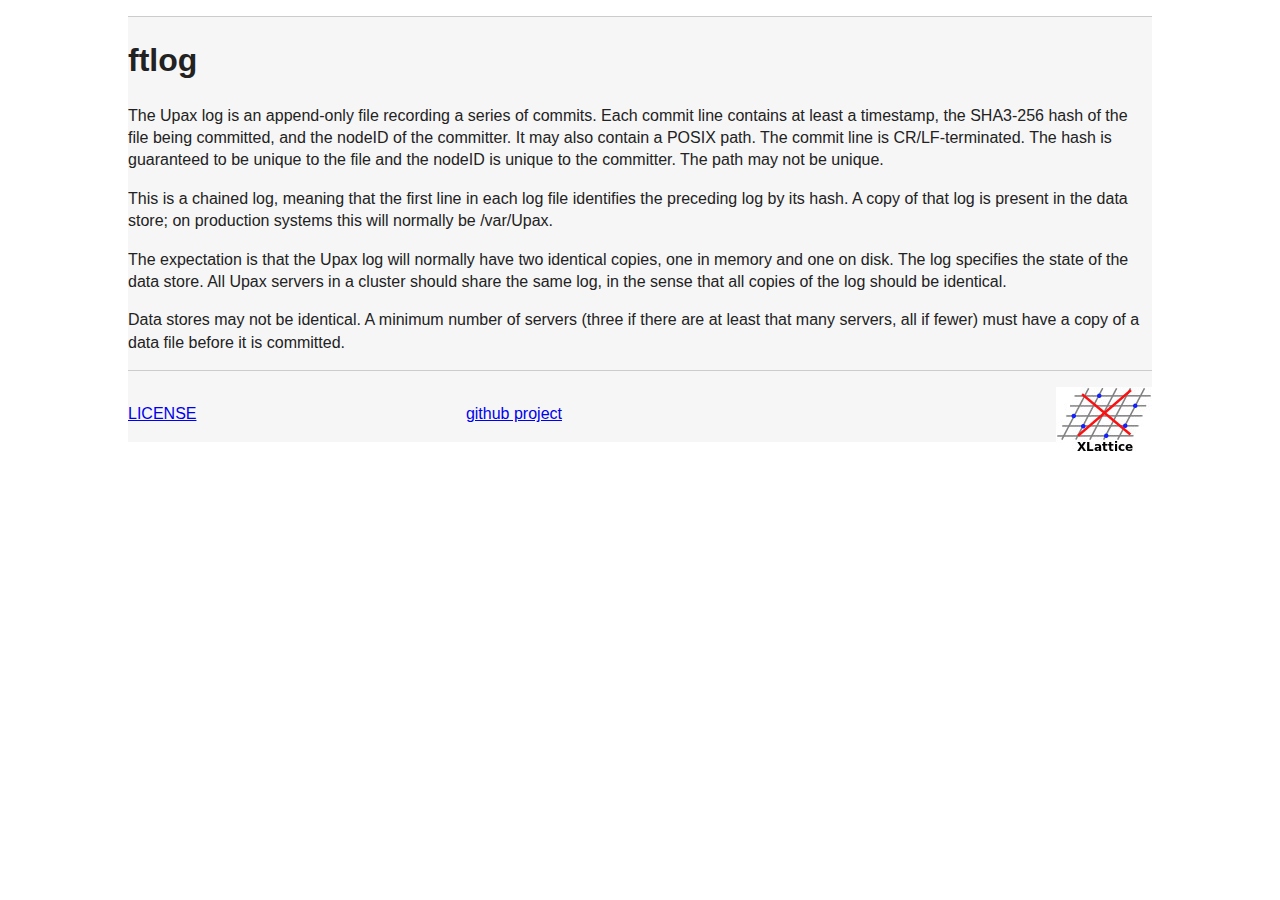
==== ftLog.html @ 0f62d9dd "new page layout" ====
<!DOCTYPE html PUBLIC "-//W3C//DTD XHTML 1.0 Transitional//EN" "http://www.w3.org/TR/xhtml1/DTD/xhtml1-transitional.dtd">
<html xmlns="http://www.w3.org/1999/xhtml">
<head>
  <title>ftLog</title>
  <meta charset="utf-8" />
  <link rel="stylesheet" type="text/css" href="css/main.css" />
  <link rel="stylesheet" type="text/css" href="css/normalize.css" />
  <link rel="stylesheet" type="text/css" href="css/ghp.css" />
</head>
<body>
<div class="content">
  <hr />
<h1>ftlog</h1>

<p>The Upax log is an append-only file recording a series of commits.
Each commit line contains at least a timestamp, the SHA3-256 hash of
the file being committed, and the nodeID of the committer.  It may
also contain a POSIX path.  The commit line is CR/LF-terminated.
The hash is guaranteed to be unique to the file and the nodeID is
unique to the committer.  The path may not be unique.</p>

<p>This is a chained log, meaning that the first line in each log file
identifies the preceding log by its hash.  A copy of that log is
present in the data store; on production systems this will normally
be /var/Upax.</p>

<p>The expectation is that the Upax log will normally have two
identical copies, one in memory and one on disk.  The log specifies
the state of the data store.  All Upax servers in a cluster should
share the same log, in the sense that all copies of the log should
be identical.</p>

<p>Data stores may not be identical.  A minimum number of servers
(three if there are at least that many servers, all if fewer) must
have a copy of a data file before it is committed.</p>
  <hr />
  <div class="f">
    <div class="license">
      <p><a href="LICENSE.html">LICENSE</a></p>
    </div>
    <div class="project">
      <p><a href="https://github.com/jddixon/ftLog">github project</a></p>
    </div>
    <div class="logo" >
      <a href="http://www.xlattice.org">
      <img src="img/xlattice-2014.jpg" alt="the XLattice Project" style="float: right;" >
      </a>
    </div>
  </div>
</div>
</body>
</html>
---- css/main.css ----
/*! HTML5 Boilerplate v4.3.0 | MIT License | http://h5bp.com/ */

/*
 * What follows is the result of much research on cross-browser styling.
 * Credit left inline and big thanks to Nicolas Gallagher, Jonathan Neal,
 * Kroc Camen, and the H5BP dev community and team.
 */

/* ==========================================================================
   Base styles: opinionated defaults
   ========================================================================== */

html,
button,
input,
select,
textarea {
    color: #222;
}

html {
    font-size: 1em;
    line-height: 1.4;
}

/*
 * Remove text-shadow in selection highlight: h5bp.com/i
 * These selection rule sets have to be separate.
 * Customize the background color to match your design.
 */

::-moz-selection {
    background: #b3d4fc;
    text-shadow: none;
}

::selection {
    background: #b3d4fc;
    text-shadow: none;
}

/*
 * A better looking default horizontal rule
 */

hr {
    display: block;
    height: 1px;
    border: 0;
    border-top: 1px solid #ccc;
    margin: 1em 0;
    padding: 0;
}

/*
 * Remove the gap between images, videos, audio and canvas and the bottom of
 * their containers: h5bp.com/i/440
 */

audio,
canvas,
img,
video {
    vertical-align: middle;
}

/*
 * Remove default fieldset styles.
 */

fieldset {
    border: 0;
    margin: 0;
    padding: 0;
}

/*
 * Allow only vertical resizing of textareas.
 */

textarea {
    resize: vertical;
}

/* ==========================================================================
   Browse Happy prompt
   ========================================================================== */

.browsehappy {
    margin: 0.2em 0;
    background: #ccc;
    color: #000;
    padding: 0.2em 0;
}

/* ==========================================================================
   Author's custom styles
   ========================================================================== */

















/* ==========================================================================
   Helper classes
   ========================================================================== */

/*
 * Image replacement
 */

.ir {
    background-color: transparent;
    border: 0;
    overflow: hidden;
    /* IE 6/7 fallback */
    *text-indent: -9999px;
}

.ir:before {
    content: "";
    display: block;
    width: 0;
    height: 150%;
}

/*
 * Hide from both screenreaders and browsers: h5bp.com/u
 */

.hidden {
    display: none !important;
    visibility: hidden;
}

/*
 * Hide only visually, but have it available for screenreaders: h5bp.com/v
 */

.visuallyhidden {
    border: 0;
    clip: rect(0 0 0 0);
    height: 1px;
    margin: -1px;
    overflow: hidden;
    padding: 0;
    position: absolute;
    width: 1px;
}

/*
 * Extends the .visuallyhidden class to allow the element to be focusable
 * when navigated to via the keyboard: h5bp.com/p
 */

.visuallyhidden.focusable:active,
.visuallyhidden.focusable:focus {
    clip: auto;
    height: auto;
    margin: 0;
    overflow: visible;
    position: static;
    width: auto;
}

/*
 * Hide visually and from screenreaders, but maintain layout
 */

.invisible {
    visibility: hidden;
}

/*
 * Clearfix: contain floats
 *
 * For modern browsers
 * 1. The space content is one way to avoid an Opera bug when the
 *    `contenteditable` attribute is included anywhere else in the document.
 *    Otherwise it causes space to appear at the top and bottom of elements
 *    that receive the `clearfix` class.
 * 2. The use of `table` rather than `block` is only necessary if using
 *    `:before` to contain the top-margins of child elements.
 */

.clearfix:before,
.clearfix:after {
    content: " "; /* 1 */
    display: table; /* 2 */
}

.clearfix:after {
    clear: both;
}

/*
 * For IE 6/7 only
 * Include this rule to trigger hasLayout and contain floats.
 */

.clearfix {
    *zoom: 1;
}

/* ==========================================================================
   EXAMPLE Media Queries for Responsive Design.
   These examples override the primary ('mobile first') styles.
   Modify as content requires.
   ========================================================================== */

@media only screen and (min-width: 35em) {
    /* Style adjustments for viewports that meet the condition */
}

@media print,
       (-o-min-device-pixel-ratio: 5/4),
       (-webkit-min-device-pixel-ratio: 1.25),
       (min-resolution: 120dpi) {
    /* Style adjustments for high resolution devices */
}

/* ==========================================================================
   Print styles.
   Inlined to avoid required HTTP connection: h5bp.com/r
   ========================================================================== */

@media print {
    * {
        background: transparent !important;
        color: #000 !important; /* Black prints faster: h5bp.com/s */
        box-shadow: none !important;
        text-shadow: none !important;
    }

    a,
    a:visited {
        text-decoration: underline;
    }

    a[href]:after {
        content: " (" attr(href) ")";
    }

    abbr[title]:after {
        content: " (" attr(title) ")";
    }

    /*
     * Don't show links for images, or javascript/internal links
     */

    .ir a:after,
    a[href^="javascript:"]:after,
    a[href^="#"]:after {
        content: "";
    }

    pre,
    blockquote {
        border: 1px solid #999;
        page-break-inside: avoid;
    }

    thead {
        display: table-header-group; /* h5bp.com/t */
    }

    tr,
    img {
        page-break-inside: avoid;
    }

    img {
        max-width: 100% !important;
    }

    @page {
        margin: 0.5cm;
    }

    p,
    h2,
    h3 {
        orphans: 3;
        widows: 3;
    }

    h2,
    h3 {
        page-break-after: avoid;
    }
}
---- css/ghp.css ----
div.content {
  background-color:#f6f6f6;
  border-left:1px solid bluegrey;
  border-right:1px solid bluegrey;
  border-top:1px solid bluegrey;
  border-bottom:1px solid bluegrey;
  width:1024px;
  margin-left:auto; margin-right:auto;
}
div.f { width: 100%; }
div.f div.license { float: left; width:33%; }
div.f div.project { display: inline-block; margin:0 auto; width:33%;}
div.f div.logo { float: right; width:33%;}
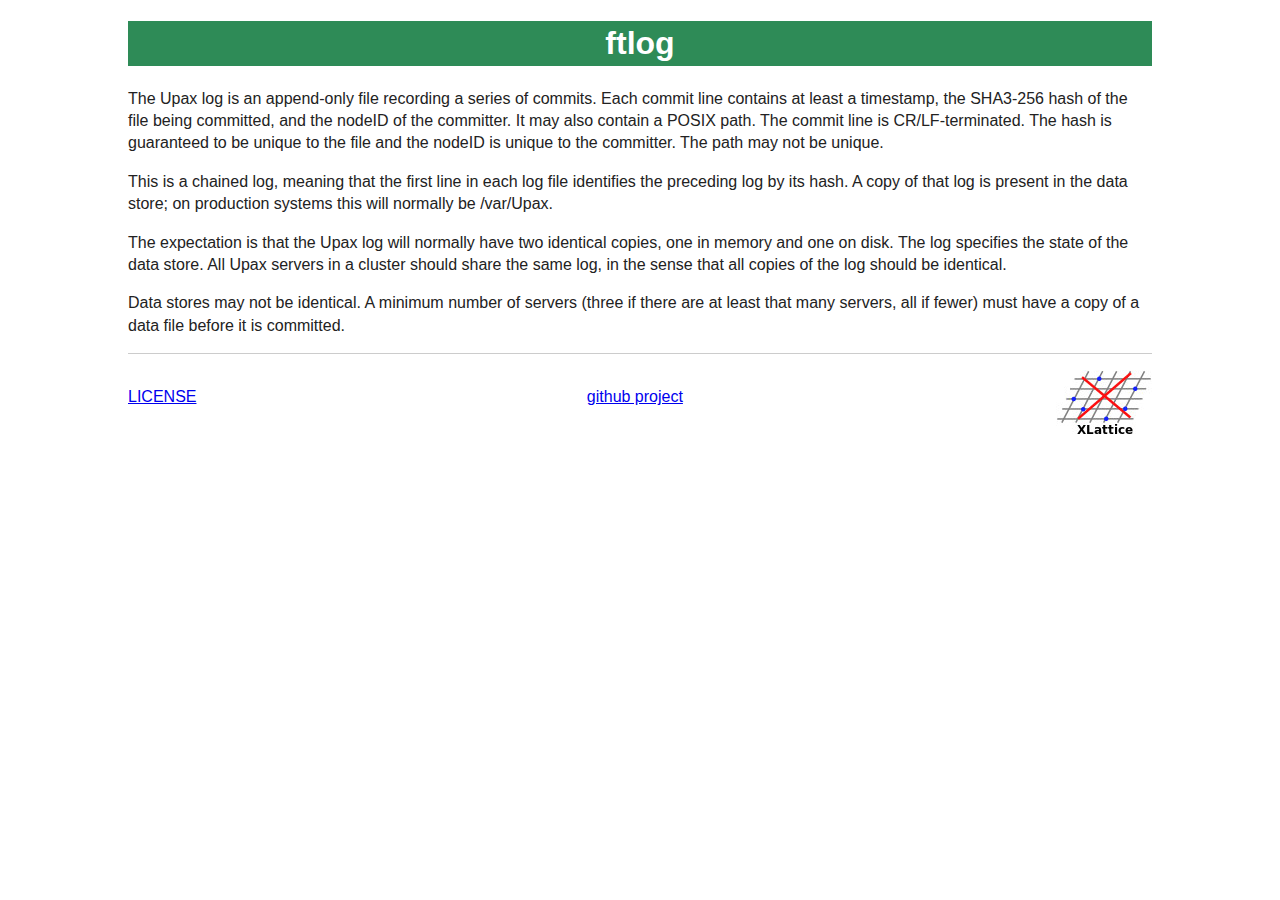
==== commit 20e9a552: "updating layout" ====
--- a/ftLog.html
+++ b/ftLog.html
@@ -9,7 +9,6 @@
 </head>
 <body>
 <div class="content">
-  <hr />
 <h1>ftlog</h1>
 
 <p>The Upax log is an append-only file recording a series of commits.
@@ -33,8 +32,8 @@
 <p>Data stores may not be identical.  A minimum number of servers
 (three if there are at least that many servers, all if fewer) must
 have a copy of a data file before it is committed.</p>
-  <hr />
   <div class="f">
+    <hr />
     <div class="license">
       <p><a href="LICENSE.html">LICENSE</a></p>
     </div>
--- a/css/ghp.css
+++ b/css/ghp.css
@@ -1,13 +1,28 @@
 div.content {
-  background-color:#f6f6f6;
-  border-left:1px solid bluegrey;
+  /* background-color:#f6f6f6;
+  border-left:1px solid bluegrey; 
   border-right:1px solid bluegrey;
   border-top:1px solid bluegrey;
-  border-bottom:1px solid bluegrey;
+  border-bottom:1px solid bluegrey; */
   width:1024px;
   margin-left:auto; margin-right:auto;
 }
 div.f { width: 100%; }
 div.f div.license { float: left; width:33%; }
-div.f div.project { display: inline-block; margin:0 auto; width:33%;}
+div.f div.project { 
+    display: inline-block; 
+    margin:0 auto; 
+    text-align: center;
+    width:33%;
+}
 div.f div.logo { float: right; width:33%;}
+
+/* possible conflicts here*/
+
+h1 { background-color: seagreen;
+    color: white;
+    text-align: center;
+    width: 100%;
+}
+h2 { border-bottom: solid 10px  #e5e4d9; }
+h3 { border-bottom: solid  5px  #e5e4d9; }
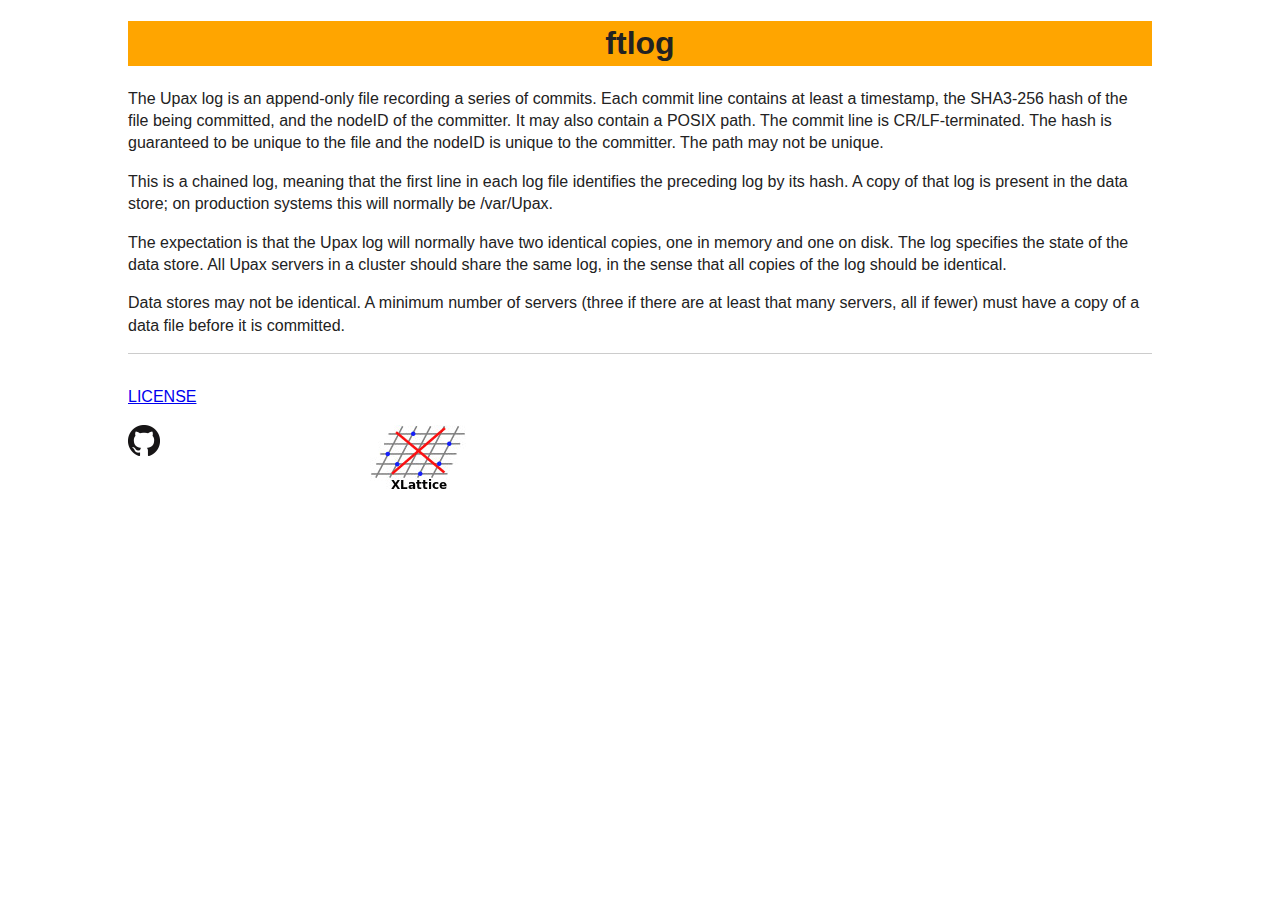
==== commit cb20496c: "fiddling with footer, older changes'" ====
--- a/ftLog.html
+++ b/ftLog.html
@@ -38,7 +38,10 @@
       <p><a href="LICENSE.html">LICENSE</a></p>
     </div>
     <div class="project">
-      <p><a href="https://github.com/jddixon/ftLog">github project</a></p>
+      <p><a href="https://github.com/jddixon/ftLog">      <img src="img/GitHub-Mark-32px.png" 
+        alt="link to project"  
+        style="display: inline-block; margin-left: auto;         margin-write: auto; >
+      </a></p>
     </div>
     <div class="logo" >
       <a href="http://www.xlattice.org">
--- a/css/ghp.css
+++ b/css/ghp.css
@@ -10,19 +10,23 @@
 div.f { width: 100%; }
 div.f div.license { float: left; width:33%; }
 div.f div.project { 
-    display: inline-block; 
-    margin:0 auto; 
-    text-align: center;
     width:33%;
 }
 div.f div.logo { float: right; width:33%;}
 
-/* possible conflicts here*/
-
-h1 { background-color: seagreen;
-    color: white;
+h1 { 
+    background-color: orange; 
     text-align: center;
     width: 100%;
 }
+.libTop { 
+    color: white;
+    background-color: teal; 
+}
+.appTop { 
+    color: white;
+    background-color: seagreen; 
+}
+
 h2 { border-bottom: solid 10px  #e5e4d9; }
 h3 { border-bottom: solid  5px  #e5e4d9; }
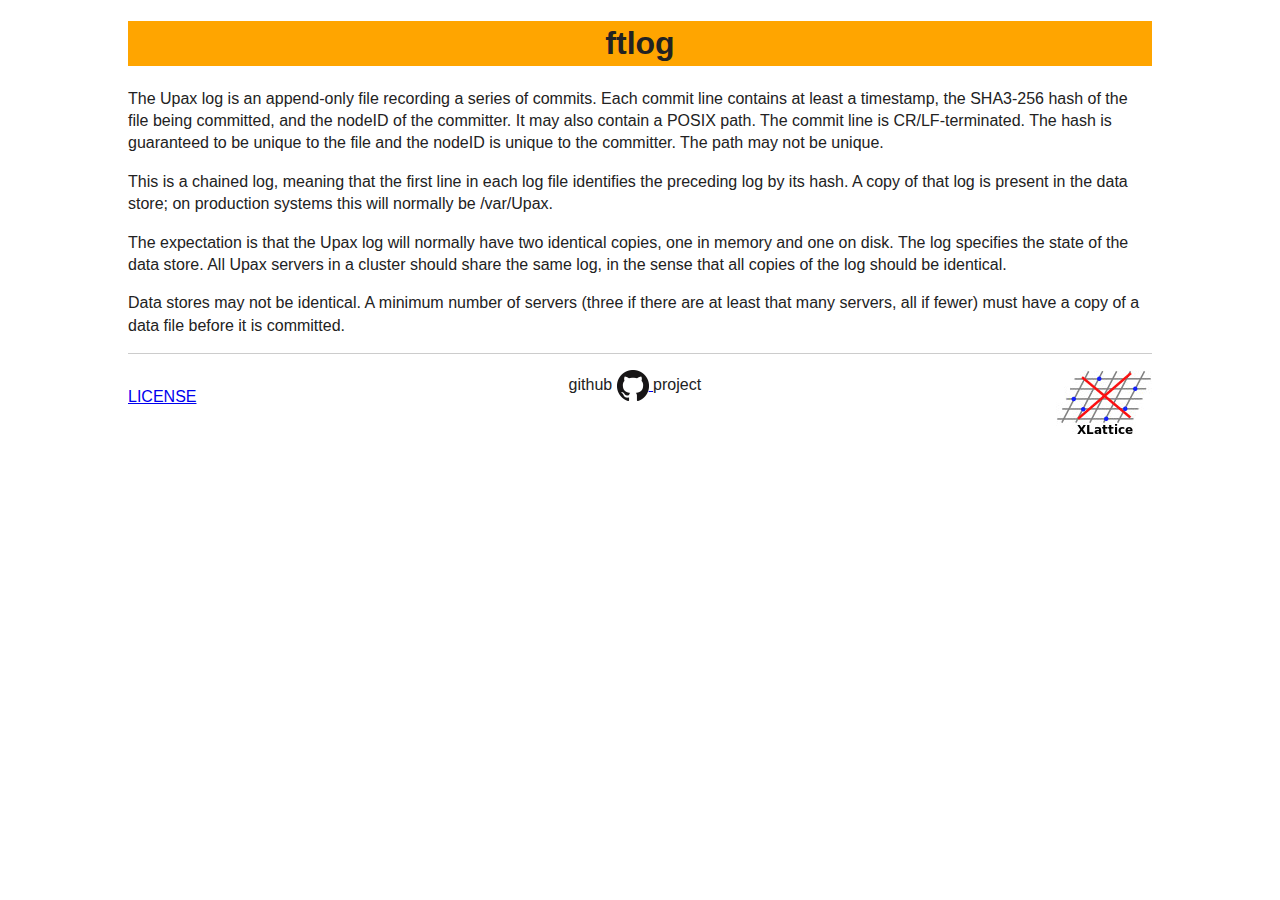
==== commit de23c361: "standardizing layout" ====
--- a/ftLog.html
+++ b/ftLog.html
@@ -38,10 +38,10 @@
       <p><a href="LICENSE.html">LICENSE</a></p>
     </div>
     <div class="project">
-      <p><a href="https://github.com/jddixon/ftLog">      <img src="img/GitHub-Mark-32px.png" 
+      github <a href="https://github.com/jddixon/ftLog">      <img src="img/GitHub-Mark-32px.png" 
         alt="link to project"  
-        style="display: inline-block; margin-left: auto;         margin-write: auto; >
-      </a></p>
+        style="display: inline-block; margin-left: 0 auto; margin-right: 0 auto">
+       </a> project
     </div>
     <div class="logo" >
       <a href="http://www.xlattice.org">
--- a/css/ghp.css
+++ b/css/ghp.css
@@ -8,11 +8,23 @@
   margin-left:auto; margin-right:auto;
 }
 div.f { width: 100%; }
-div.f div.license { float: left; width:33%; }
+div.f div.license { 
+    display:inline-block;
+    width:33%; 
+    float: left; 
+}
 div.f div.project { 
+    display:inline-block;
     width:33%;
+    margin-left: 0 auto;
+    margin-righ: 0 auto;
+    text-align: center;
 }
-div.f div.logo { float: right; width:33%;}
+div.f div.logo { 
+    display:inline-block;
+    width:33%; 
+    float: right; 
+}
 
 h1 { 
     background-color: orange; 
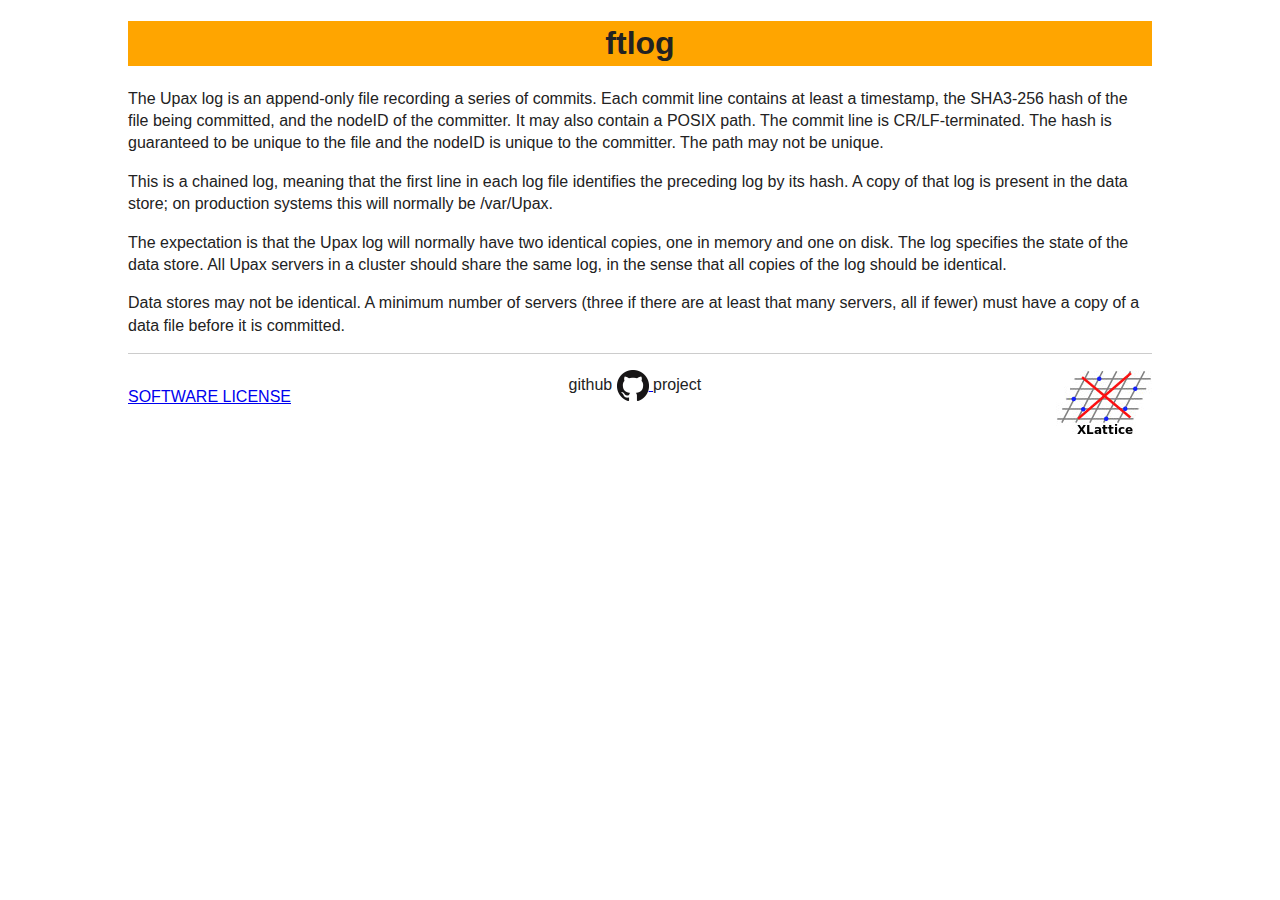
==== commit ec058df0: "revised licensing" ====
--- a/ftLog.html
+++ b/ftLog.html
@@ -35,7 +35,7 @@
   <div class="f">
     <hr />
     <div class="license">
-      <p><a href="LICENSE.html">LICENSE</a></p>
+      <p><a href="LICENSE.html">SOFTWARE LICENSE</a></p>
     </div>
     <div class="project">
       github <a href="https://github.com/jddixon/ftLog">      <img src="img/GitHub-Mark-32px.png" 
--- a/css/ghp.css
+++ b/css/ghp.css
@@ -3,8 +3,10 @@
   border-left:1px solid bluegrey; 
   border-right:1px solid bluegrey;
   border-top:1px solid bluegrey;
-  border-bottom:1px solid bluegrey; */
+  border-bottom:1px solid bluegrey; 
   width:1024px;
+  */
+  width:80%;
   margin-left:auto; margin-right:auto;
 }
 div.f { width: 100%; }
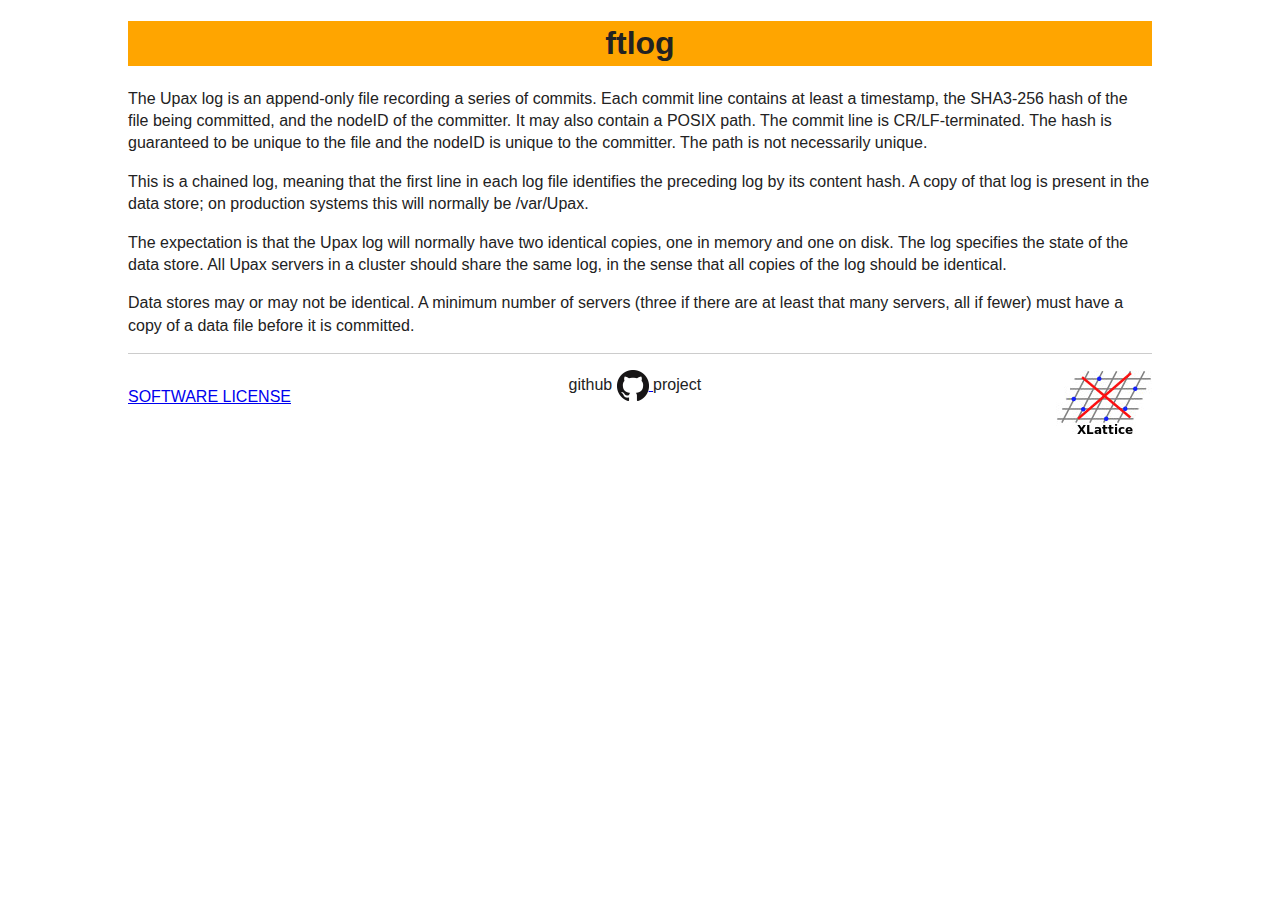
==== commit e3a1179b: "update .gitignore, ftLog page" ====
--- a/ftLog.html
+++ b/ftLog.html
@@ -16,10 +16,10 @@
 the file being committed, and the nodeID of the committer.  It may
 also contain a POSIX path.  The commit line is CR/LF-terminated.
 The hash is guaranteed to be unique to the file and the nodeID is
-unique to the committer.  The path may not be unique.</p>
+unique to the committer.  The path is not necessarily unique.</p>
 
 <p>This is a chained log, meaning that the first line in each log file
-identifies the preceding log by its hash.  A copy of that log is
+identifies the preceding log by its content hash.  A copy of that log is
 present in the data store; on production systems this will normally
 be /var/Upax.</p>
 
@@ -29,7 +29,7 @@
 share the same log, in the sense that all copies of the log should
 be identical.</p>
 
-<p>Data stores may not be identical.  A minimum number of servers
+<p>Data stores may or may not be identical.  A minimum number of servers
 (three if there are at least that many servers, all if fewer) must
 have a copy of a data file before it is committed.</p>
   <div class="f">
@@ -44,7 +44,7 @@
        </a> project
     </div>
     <div class="logo" >
-      <a href="http://www.xlattice.org">
+      <a href="https://jddixon.github.io/xlattice/">
       <img src="img/xlattice-2014.jpg" alt="the XLattice Project" style="float: right;" >
       </a>
     </div>
